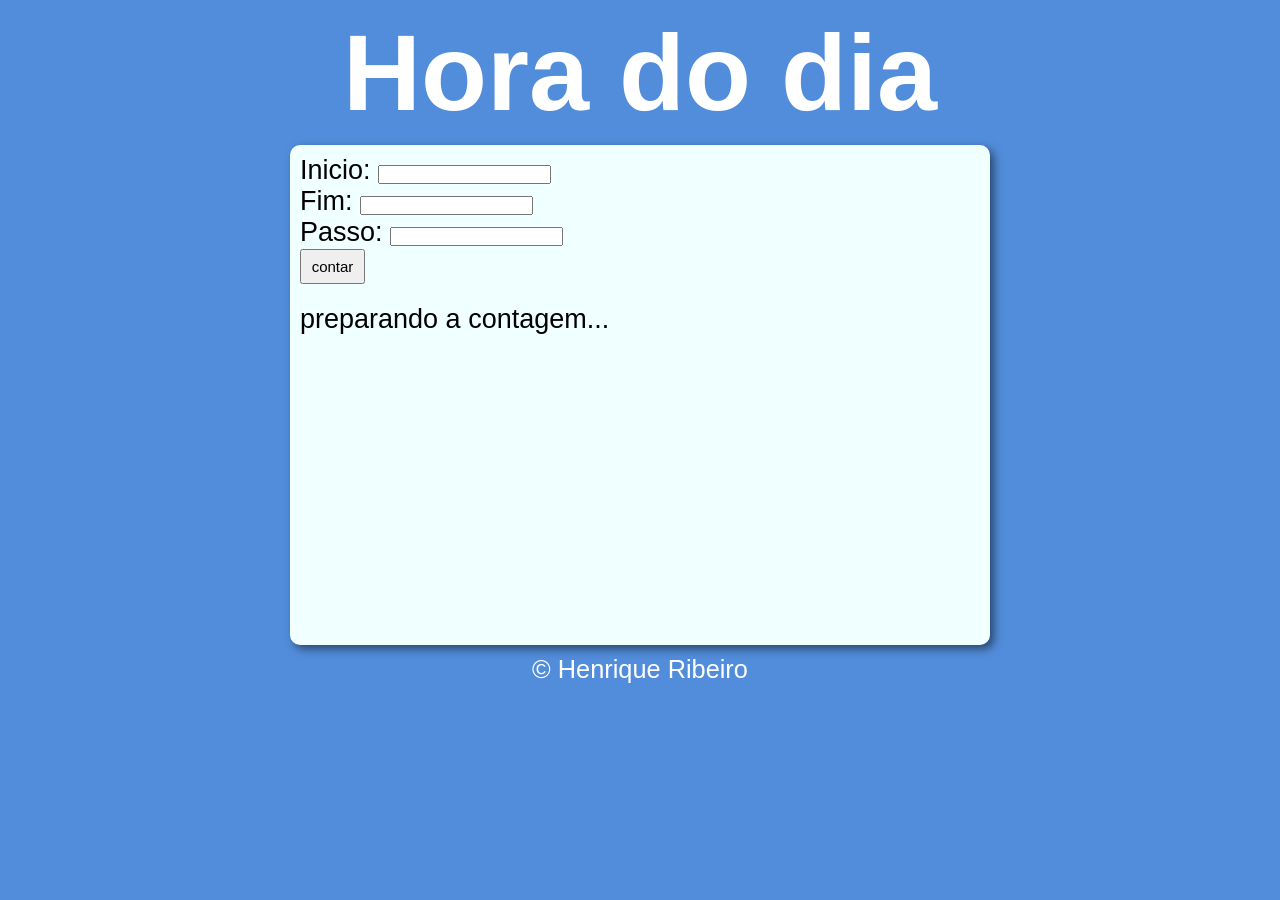
==== desafios/desafio003/index.html @ 96b9e7d4 "desafio 03 concluido" ====
<!DOCTYPE html>
<html lang="pt-br">
<head>
    <meta charset="UTF-8">
    <meta name="viewport" content="width=device-width, initial-scale=1.0">
    <link rel="stylesheet" href="style.css">
    <title>modelo</title>
</head>
<body>
    <header id="title">
        <h1>Hora do dia</h1>
    </header>

    <section>
        <div id="form">
            <label for="inicio">Inicio: </label>
            <input type="number" id="inicio">
            <br>
            <label for="fim">Fim:</label>
            <input type="number" id="fim">
            <br>
            <label for="passo">Passo:</label>
            <input type="number" id="passo">
            <br>
            <input type="button" value="contar" onclick="contar()" id="botao">
            <br>
            
        </div>
        <div id="resultado">
            <p>preparando a contagem...</p>
        </div>
    </section>
    
    <footer>
        <p>&copy; Henrique Ribeiro</p>
    </footer>
    <script src="script.js"></script>
</body>
</html>
---- desafios/desafio003/style.css ----
@charset "UTF-8";

*{
    margin: 0px;
    padding: 0;
}

body{
    background-color: rgb(82, 141, 219);
    color: white;
    font: normal 19pt arial;
    text-align: center;
}

header{
    text-align: center;
    font-size: 6vh;
    padding: 10px;
}
img{
    width: 350px;
    height: 350px;
    border-radius: 400px;
}
div{
    padding: 10px;
}
#botao{
    height: 35px;
    width: 65px;
    font-size: 15px;
}
section{
    font-size: 6vh;
    background-color: azure;
    color: black;
    border-radius: 10px;
    width:700px;
    height: 500px;
    margin: auto;
    box-shadow: 4px 4px 10px rgba(0, 0, 0, 0.507);
    text-align: start;
    font-size: 3vh;
}
footer{
    padding: 10px;
}
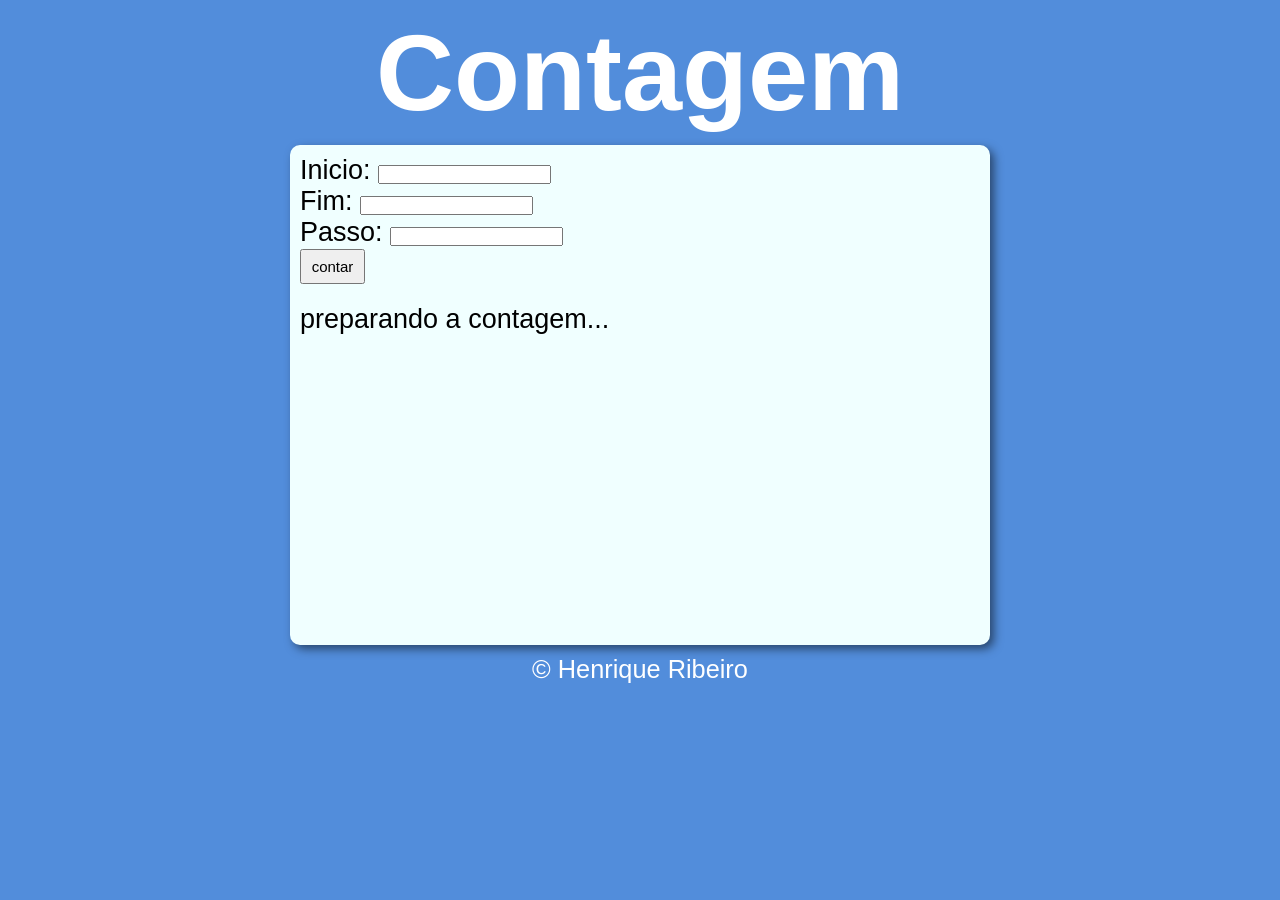
==== commit eef88ec7: "correção do titulo do desafio 003" ====
--- a/desafios/desafio003/index.html
+++ b/desafios/desafio003/index.html
@@ -8,7 +8,7 @@
 </head>
 <body>
     <header id="title">
-        <h1>Hora do dia</h1>
+        <h1>Contagem</h1>
     </header>
 
     <section>
